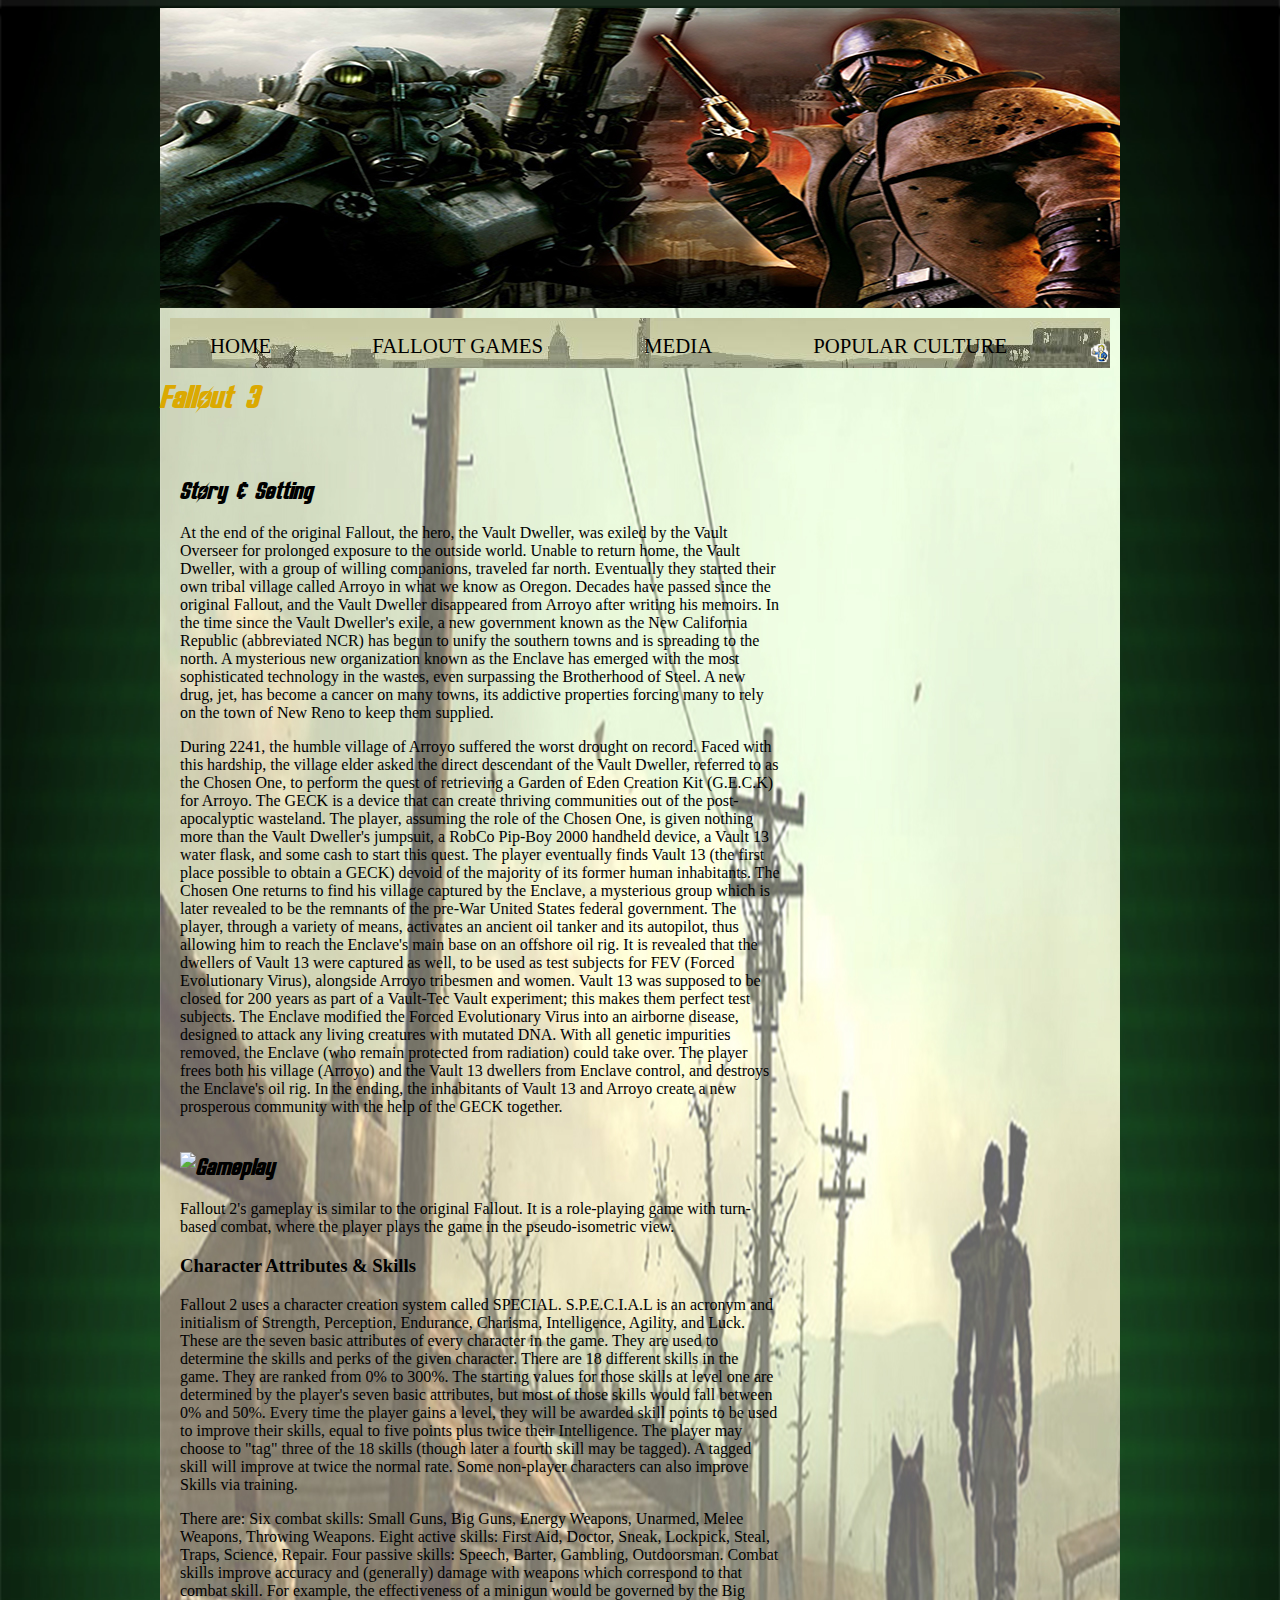
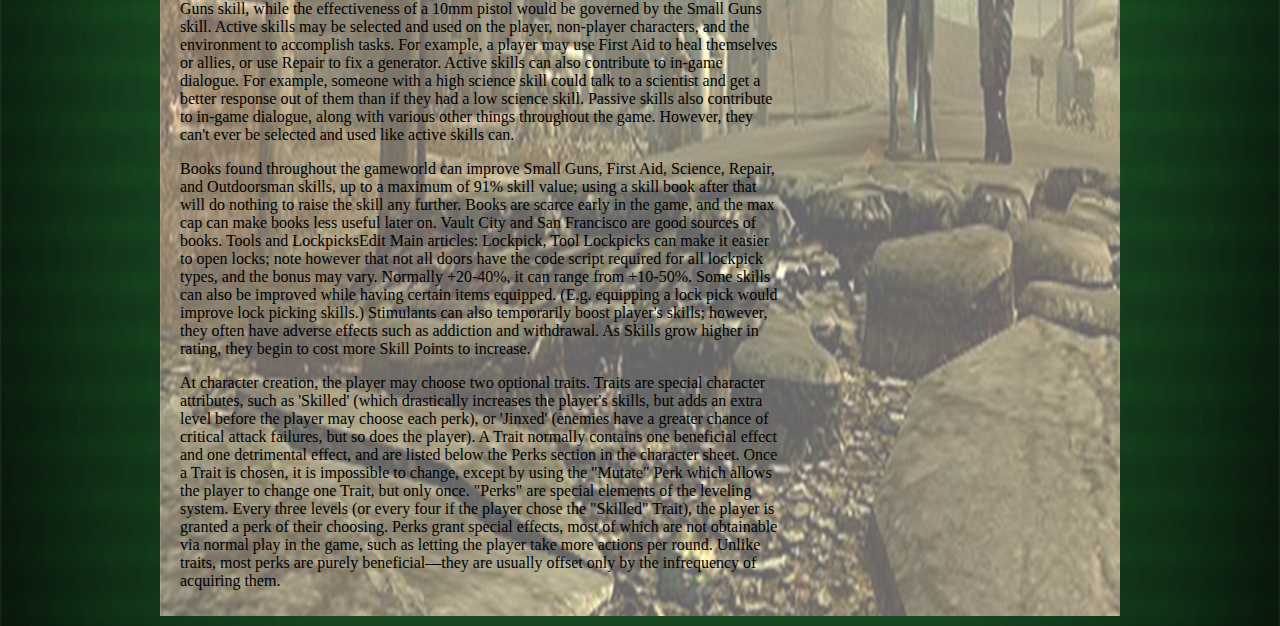
==== fallout3.html @ 23fe063c "first commit" ====
<!DOCTYPE html>
<html lang="en">
<head>
	<meta charset="UTF-8">
	<title>Fallout 3</title>
	<link href="main.css" rel="stylesheet" type="text/css" />
</head>
<body>
	
	<div class="container">
		<div class="banner"></div>
		<br>
		<div class="nav">
			<ul>
				<li><a href="index.html">HOME</a></li>
				<li><a href="Fallout.html">FALLOUT GAMES</a></li>
				<li><a href="Fallout2.html">MEDIA</a></li>
				<li><a href="Fallout3.html">POPULAR CULTURE</a></li>
			</ul>
		</div>
		<h1 class="titles">Fallout 3</h1>

		<div class="col1">
		<h2 class="heading">Story & Setting</h2>
		<p>At the end of the original Fallout, the hero, the Vault Dweller, was exiled by the Vault Overseer for prolonged exposure to the outside world. Unable to return home, the Vault Dweller, with a group of willing companions, traveled far north. Eventually they started their own tribal village called Arroyo in what we know as Oregon. Decades have passed since the original Fallout, and the Vault Dweller disappeared from Arroyo after writing his memoirs.

		In the time since the Vault Dweller's exile, a new government known as the New California Republic (abbreviated NCR) has begun to unify the southern towns and is spreading to the north. A mysterious new organization known as the Enclave has emerged with the most sophisticated technology in the wastes, even surpassing the Brotherhood of Steel. A new drug, jet, has become a cancer on many towns, its addictive properties forcing many to rely on the town of New Reno to keep them supplied.</p>

		<p>During 2241, the humble village of Arroyo suffered the worst drought on record. Faced with this hardship, the village elder asked the direct descendant of the Vault Dweller, referred to as the Chosen One, to perform the quest of retrieving a Garden of Eden Creation Kit (G.E.C.K) for Arroyo. The GECK is a device that can create thriving communities out of the post-apocalyptic wasteland.

		The player, assuming the role of the Chosen One, is given nothing more than the Vault Dweller's jumpsuit, a RobCo Pip-Boy 2000 handheld device, a Vault 13 water flask, and some cash to start this quest.

		The player eventually finds Vault 13 (the first place possible to obtain a GECK) devoid of the majority of its former human inhabitants. The Chosen One returns to find his village captured by the Enclave, a mysterious group which is later revealed to be the remnants of the pre-War United States federal government. The player, through a variety of means, activates an ancient oil tanker and its autopilot, thus allowing him to reach the Enclave's main base on an offshore oil rig.

		It is revealed that the dwellers of Vault 13 were captured as well, to be used as test subjects for FEV (Forced Evolutionary Virus), alongside Arroyo tribesmen and women. Vault 13 was supposed to be closed for 200 years as part of a Vault-Tec Vault experiment; this makes them perfect test subjects. The Enclave modified the Forced Evolutionary Virus into an airborne disease, designed to attack any living creatures with mutated DNA. With all genetic impurities removed, the Enclave (who remain protected from radiation) could take over.

		The player frees both his village (Arroyo) and the Vault 13 dwellers from Enclave control, and destroys the Enclave's oil rig. In the ending, the inhabitants of Vault 13 and Arroyo create a new prosperous community with the help of the GECK together.</p>
		</div>

		<div class="col2">
		<img src="F2_1.jpg" align="left";/>
		<br>
		<h2 class="heading">Gameplay</h2>
		<p>Fallout 2's gameplay is similar to the original Fallout. It is a role-playing game with turn-based combat, where the player plays the game in the pseudo-isometric view.</p>
		

		<h3>Character Attributes & Skills</h3>

		<p>Fallout 2 uses a character creation system called SPECIAL. S.P.E.C.I.A.L is an acronym and initialism of Strength, Perception, Endurance, Charisma, Intelligence, Agility, and Luck. These are the seven basic attributes of every character in the game. They are used to determine the skills and perks of the given character.
		
		There are 18 different skills in the game. They are ranked from 0% to 300%. The starting values for those skills at level one are determined by the player's seven basic attributes, but most of those skills would fall between 0% and 50%. Every time the player gains a level, they will be awarded skill points to be used to improve their skills, equal to five points plus twice their Intelligence. The player may choose to "tag" three of the 18 skills (though later a fourth skill may be tagged). A tagged skill will improve at twice the normal rate. Some non-player characters can also improve Skills via training.</p>
		

		<p>There are:
		Six combat skills: Small Guns, Big Guns, Energy Weapons, Unarmed, Melee Weapons, Throwing Weapons.

		Eight active skills: First Aid, Doctor, Sneak, Lockpick, Steal, Traps, Science, Repair.

		Four passive skills: Speech, Barter, Gambling, Outdoorsman.

		Combat skills improve accuracy and (generally) damage with weapons which correspond to that combat skill. For example, the effectiveness of a minigun would be governed by the Big Guns skill, while the effectiveness of a 10mm pistol would be governed by the Small Guns skill.

		Active skills may be selected and used on the player, non-player characters, and the environment to accomplish tasks. For example, a player may use First Aid to heal themselves or allies, or use Repair to fix a generator. Active skills can also contribute to in-game dialogue. For example, someone with a high science skill could talk to a scientist and get a better response out of them than if they had a low science skill.

		Passive skills also contribute to in-game dialogue, along with various other things throughout the game. However, they can't ever be selected and used like active skills can.</p>
		
		
		<p>Books found throughout the gameworld can improve Small Guns, First Aid, Science, Repair, and Outdoorsman skills, up to a maximum of 91% skill value; using a skill book after that will do nothing to raise the skill any further. Books are scarce early in the game, and the max cap can make books less useful later on. Vault City and San Francisco are good sources of books.
		Tools and LockpicksEdit
		Main articles: Lockpick, Tool
		Lockpicks can make it easier to open locks; note however that not all doors have the code script required for all lockpick types, and the bonus may vary. Normally +20-40%, it can range from +10-50%. Some skills can also be improved while having certain items equipped. (E.g. equipping a lock pick would improve lock picking skills.) Stimulants can also temporarily boost player's skills; however, they often have adverse effects such as addiction and withdrawal. As Skills grow higher in rating, they begin to cost more Skill Points to increase.</p>

		<p>At character creation, the player may choose two optional traits. Traits are special character attributes, such as 'Skilled' (which drastically increases the player's skills, but adds an extra level before the player may choose each perk), or 'Jinxed' (enemies have a greater chance of critical attack failures, but so does the player). A Trait normally contains one beneficial effect and one detrimental effect, and are listed below the Perks section in the character sheet. Once a Trait is chosen, it is impossible to change, except by using the "Mutate" Perk which allows the player to change one Trait, but only once.

		"Perks" are special elements of the leveling system. Every three levels (or every four if the player chose the "Skilled" Trait), the player is granted a perk of their choosing. Perks grant special effects, most of which are not obtainable via normal play in the game, such as letting the player take more actions per round. Unlike traits, most perks are purely beneficial—they are usually offset only by the infrequency of acquiring them.</p>
		

		</div>
	</div>
</body>
</html>
---- main.css ----
@font-face{
	font-family:'Overseer Bold Italic';
	src:url('fonts/Overseer Bold Italic.otf');
}
a, a:visited {
	font-size:1.3em;
	text-decoration:none;
	color: #000000;
}

a:hover {
	color: #DBA901;
}
.titles{
	color: #DBA901;
	font-family:'Overseer Bold Italic';
	src:url('fonts/Overseer Bold Italic.otf');
	float:none;
}

.heading{
	color: #000000;
	font-family:'Overseer Bold Italic';
	src:url('fonts/Overseer Bold Italic.otf');
	float:none;
}

body{
	background-image:url("images/BG_Green-2200.png");
	background-repeat: no-repeat;
	background-size: 100%;
}
.container{
	width:960px;
	margin:auto;
	background-image: url("images/BG_Lone-60.png");
	background-repeat: no-repeat;
	border-color: #DF3A01;
	color: #000000;
	
}
.nav{
	width:940px;
	height:50px;
	float:left;
	background-image: url("images/BG_nav2.png");
	border-color: #0000FF;
	margin:10px;

}

.nav li{
	display:inline;
	padding-right:97px;

}

.banner{
	background-image:url("images/Banner.png");
	background-repeat: no-repeat;
	width:960px;
	height:300px;
	float:left;
}
.col1{
	width:600px;
	margin:10px;
	padding:10px;
	float:left;

}
.col2{
	width:600px;
	margin:10px;
	padding:10px;
	

}

.col3{
	width:920px;
	margin:10px;
	padding:10px;
	float:right;


}

}
.footer{
	float:none;
	clear:both;
}

.music{
	background-image: ("images/vaultboy.png");
	width: 250px;
	height: 50px;
	float: left;
}
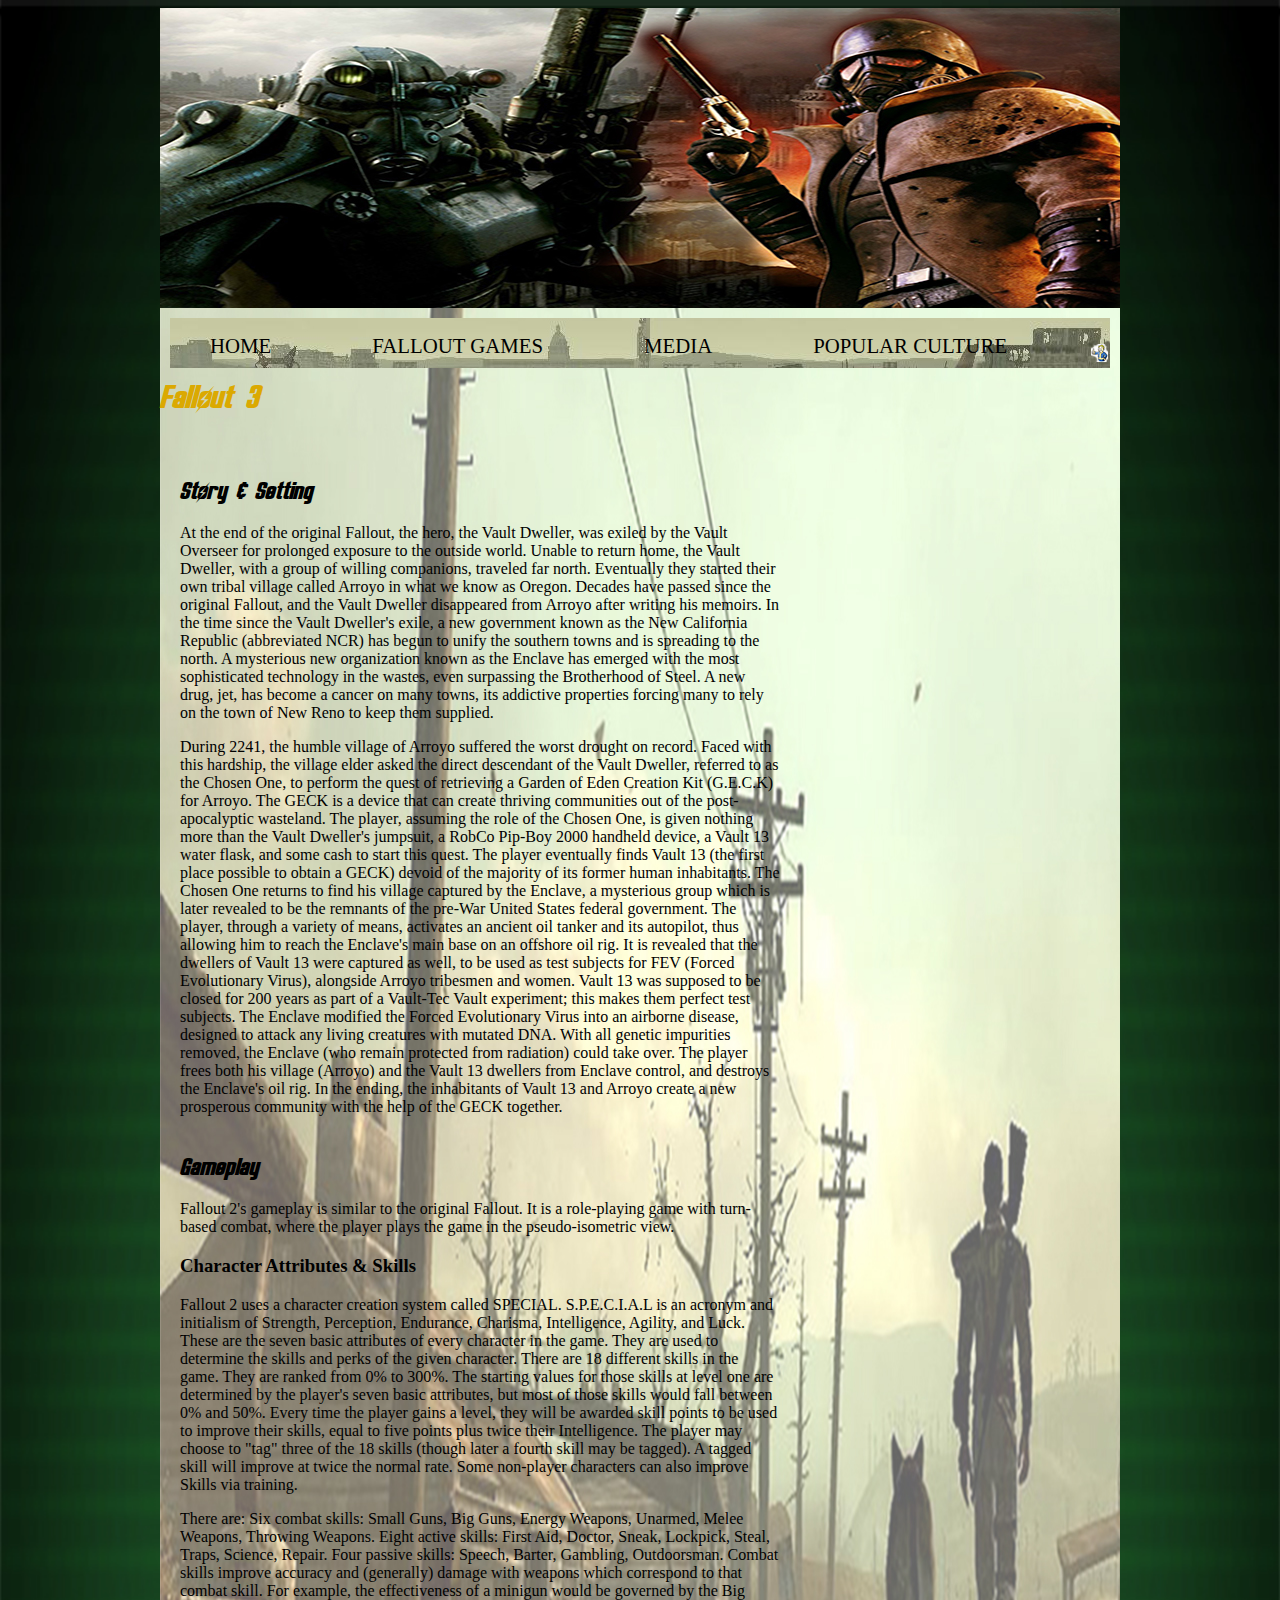
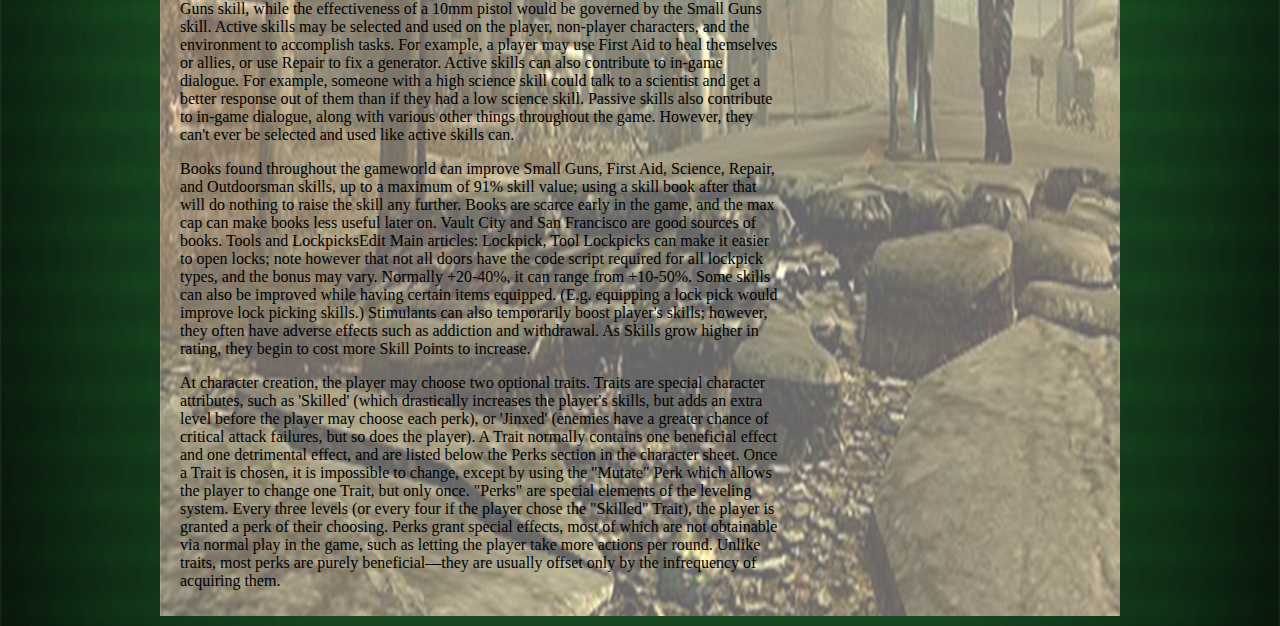
==== commit 5fc56a67: "removed image" ====
--- a/fallout3.html
+++ b/fallout3.html
@@ -38,7 +38,6 @@
 		</div>
 
 		<div class="col2">
-		<img src="F2_1.jpg" align="left";/>
 		<br>
 		<h2 class="heading">Gameplay</h2>
 		<p>Fallout 2's gameplay is similar to the original Fallout. It is a role-playing game with turn-based combat, where the player plays the game in the pseudo-isometric view.</p>
